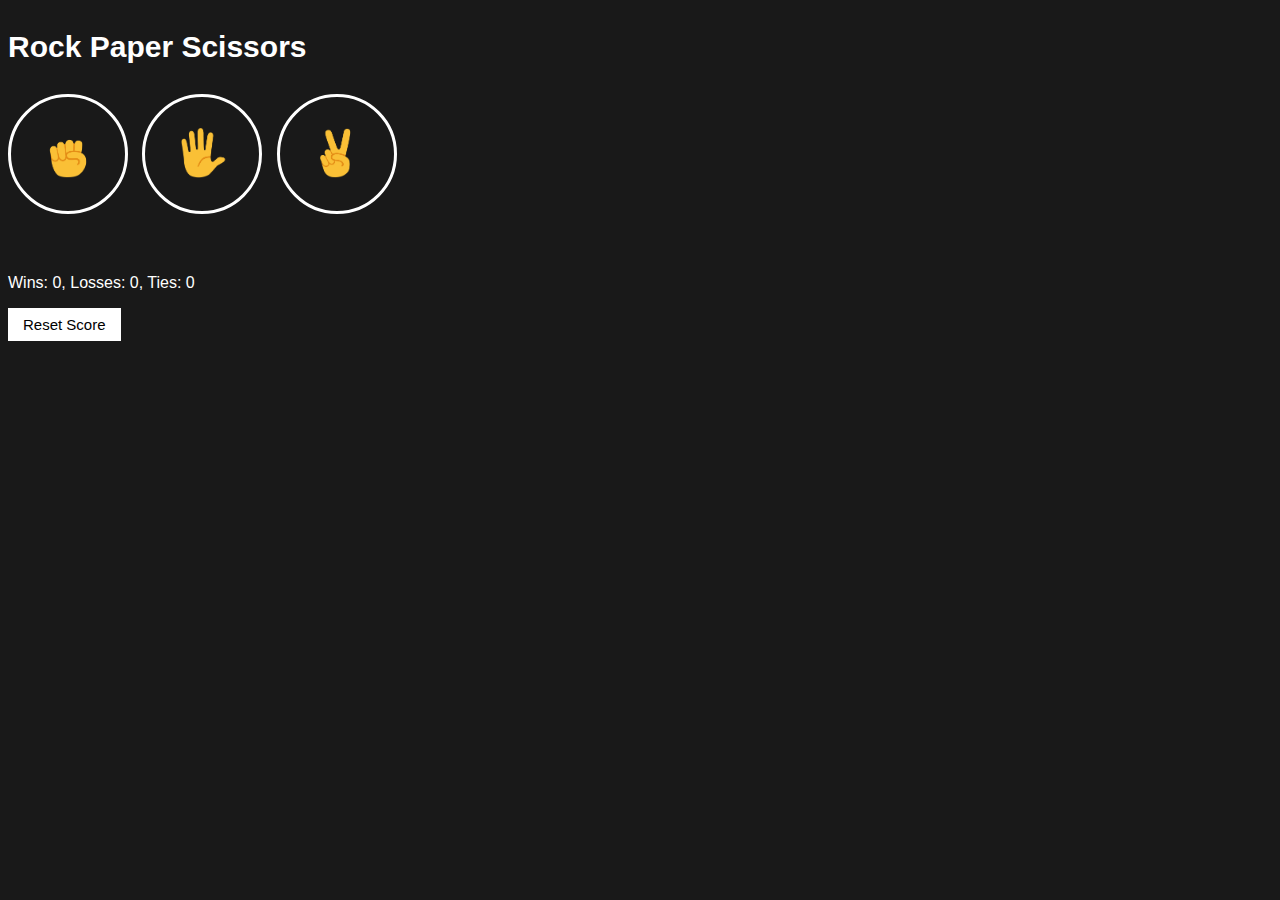
==== index.html @ a9da58c3 "Update and rename Rock Paper Scissors.html to index.html" ====
<!DOCTYPE html>
<html>

<head>
    <title>Rock Paper Scissors</title>
    <link rel="stylesheet" href="styles.css">
</head>

<body>
    <p class="title">Rock Paper Scissors</p>
    <button onclick="
      playGame('rock');
    " class="move-button"><img src="./img/rock-emoji.png" class="move-icon"></button>

    <button onclick="
      playGame('paper');
    " class="move-button"><img src="./img/paper-emoji.png" class="move-icon"></button>

    <button onclick="
      playGame('scissors');
    " class="move-button"><img src="./img/scissors-emoji.png" class="move-icon"></button>

    <p class="js-result result"></p>
    <p class="js-moves moves"></p>
    <p class="js-score score"></p>

    <button onclick="
      score.wins = 0;
      score.losses = 0;
      score.ties = 0;
      localStorage.removeItem('score');
      updateScoreElement();
    " class="reset-score-button">Reset Score</button>

    <script src="rps.js"></script>
</body>

</html>
---- styles.css ----
body {
    background-color: rgb(25,25,25);
    color: white;
    font-family: Arial;
}
.title {
    font-size: 30px;
    font-weight: bold;
}
.move-icon{
    height: 50px;
}
.move-button {
    background-color: transparent;
    border: 3px solid white;
    border-radius: 50%;
    width: 120px;
    height: 120px;
    margin-right: 10px;
    cursor: pointer;
}
.result {
    font-size: 25px;
    font-weight: bold;
    margin-top: 50px;
}
.score {
    margin-top: 60px;
}
.reset-score-button {
    background-color: white;
    border: none;
    font-size: 15px;
    padding: 8px 15px;
    cursor: pointer;
}
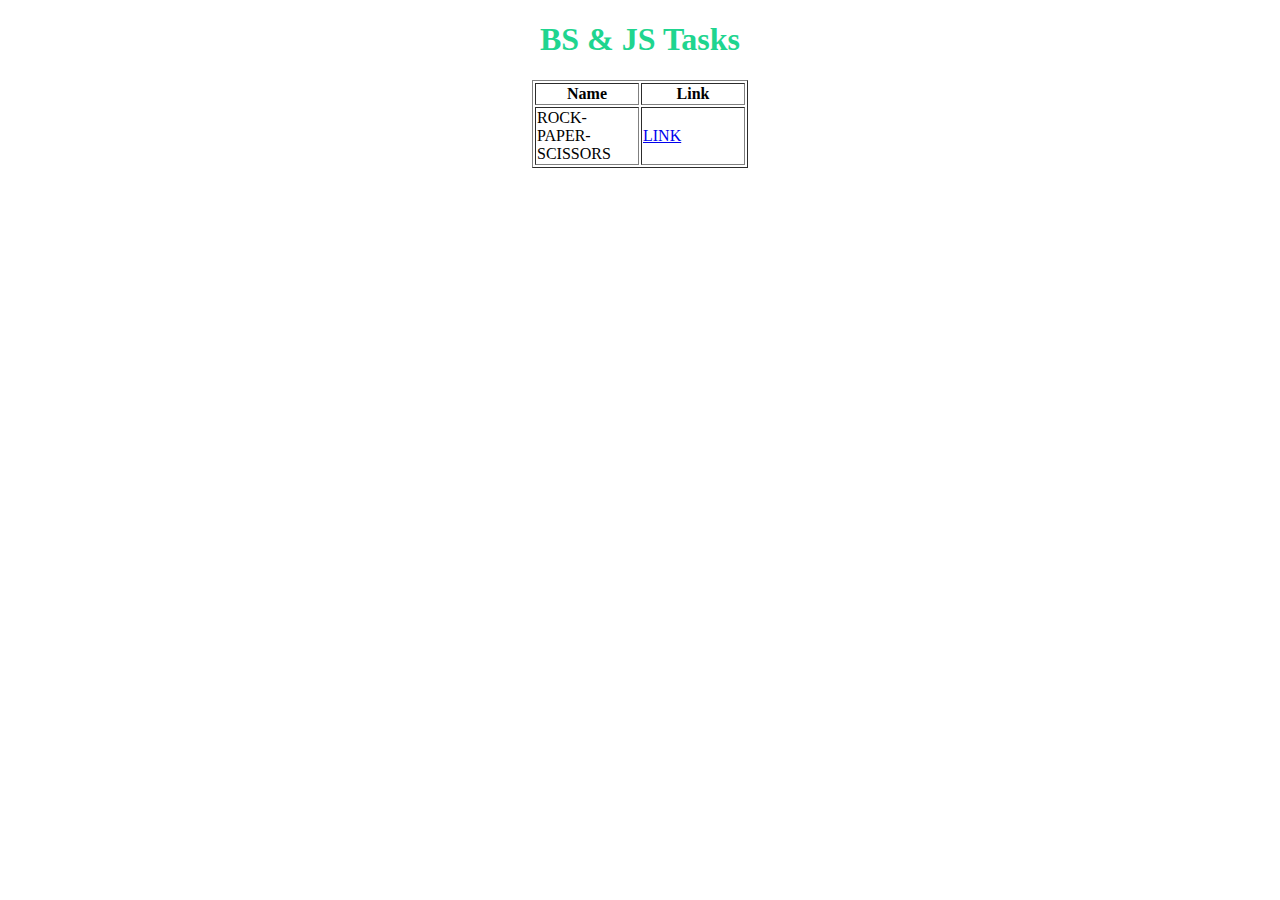
==== commit 4e0660e9: "Create index.html" ====
--- a/index.html
+++ b/index.html
@@ -1,38 +1,29 @@
-<!DOCTYPE html>
-<html>
-
-<head>
-    <title>Rock Paper Scissors</title>
-    <link rel="stylesheet" href="styles.css">
-</head>
-
-<body>
-    <p class="title">Rock Paper Scissors</p>
-    <button onclick="
-      playGame('rock');
-    " class="move-button"><img src="./img/rock-emoji.png" class="move-icon"></button>
-
-    <button onclick="
-      playGame('paper');
-    " class="move-button"><img src="./img/paper-emoji.png" class="move-icon"></button>
-
-    <button onclick="
-      playGame('scissors');
-    " class="move-button"><img src="./img/scissors-emoji.png" class="move-icon"></button>
-
-    <p class="js-result result"></p>
-    <p class="js-moves moves"></p>
-    <p class="js-score score"></p>
-
-    <button onclick="
-      score.wins = 0;
-      score.losses = 0;
-      score.ties = 0;
-      localStorage.removeItem('score');
-      updateScoreElement();
-    " class="reset-score-button">Reset Score</button>
-
-    <script src="rps.js"></script>
-</body>
-
-</html>
+<!DOCTYPE html>
+<html lang="en">
+<head>
+    <meta charset="UTF-8">
+    <meta name="viewport" content="width=device-width, initial-scale=1.0">
+    <title>BS & JS Tasks</title>
+    <style>
+        th{
+            width: 100px;
+        }
+
+        
+    </style>
+</head>
+<body>
+    <h1 style="text-align:center; color:rgb(31, 213, 143)"> BS & JS Tasks</h1>
+    <table border="1px" align="center">
+        <tr>
+            <th>Name</th>
+            <th>Link</th>
+        </tr>
+        <tr>
+            <td >ROCK-PAPER-SCISSORS</td>
+            <td><a href="./ROCK PAPER SCISSORS.html" target="_blank"> LINK</a></td>
+        </tr>
+    </table>
+    
+</body>
+</html>
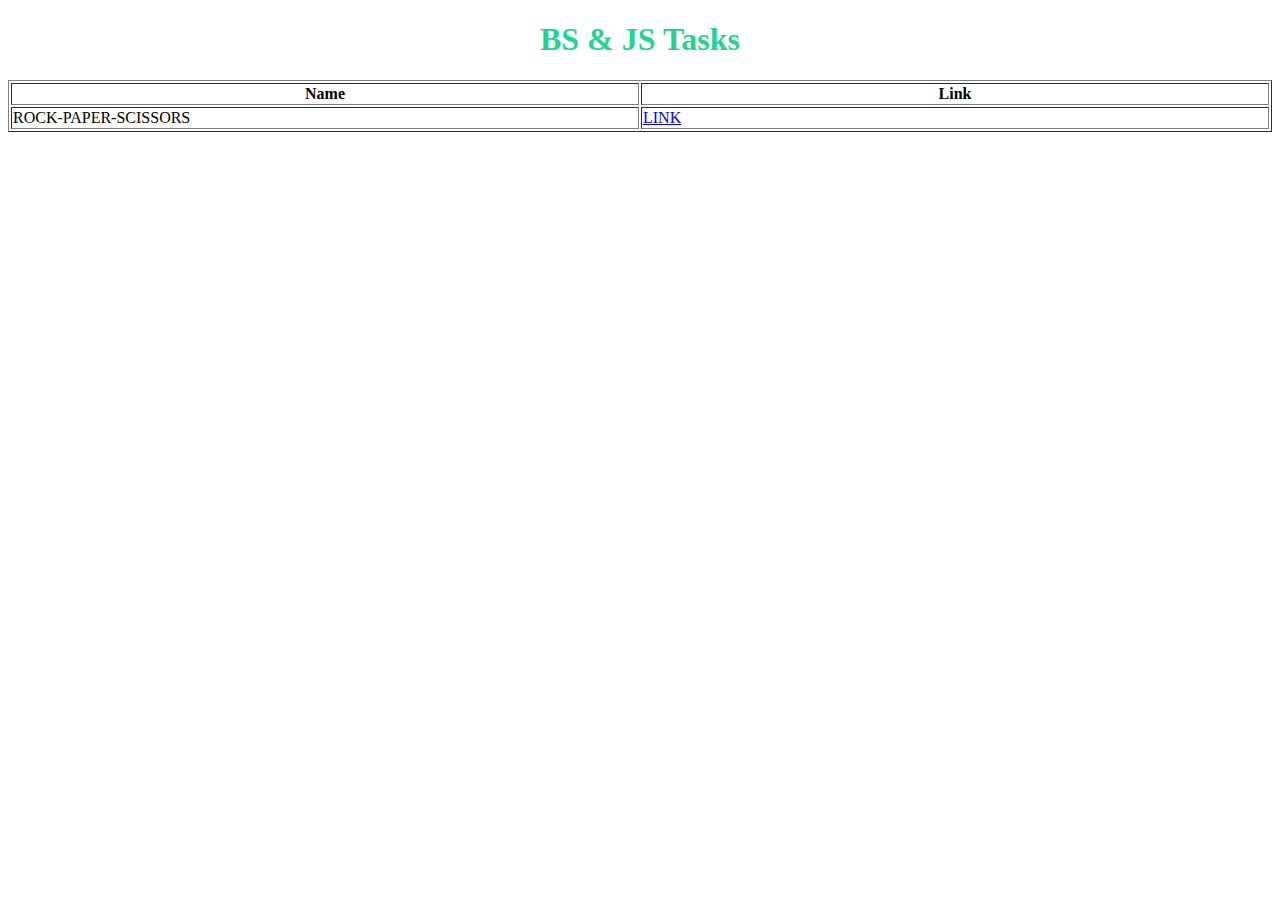
==== commit ded504ce: "Update index.html" ====
--- a/index.html
+++ b/index.html
@@ -3,13 +3,14 @@
 <head>
     <meta charset="UTF-8">
     <meta name="viewport" content="width=device-width, initial-scale=1.0">
-    <title>BS & JS Tasks</title>
+    <title>ROCK-PAPER-SCISSORS</title>
     <style>
+        table{
+            width:100%;
+        }
         th{
             width: 100px;
         }
-
-        
     </style>
 </head>
 <body>
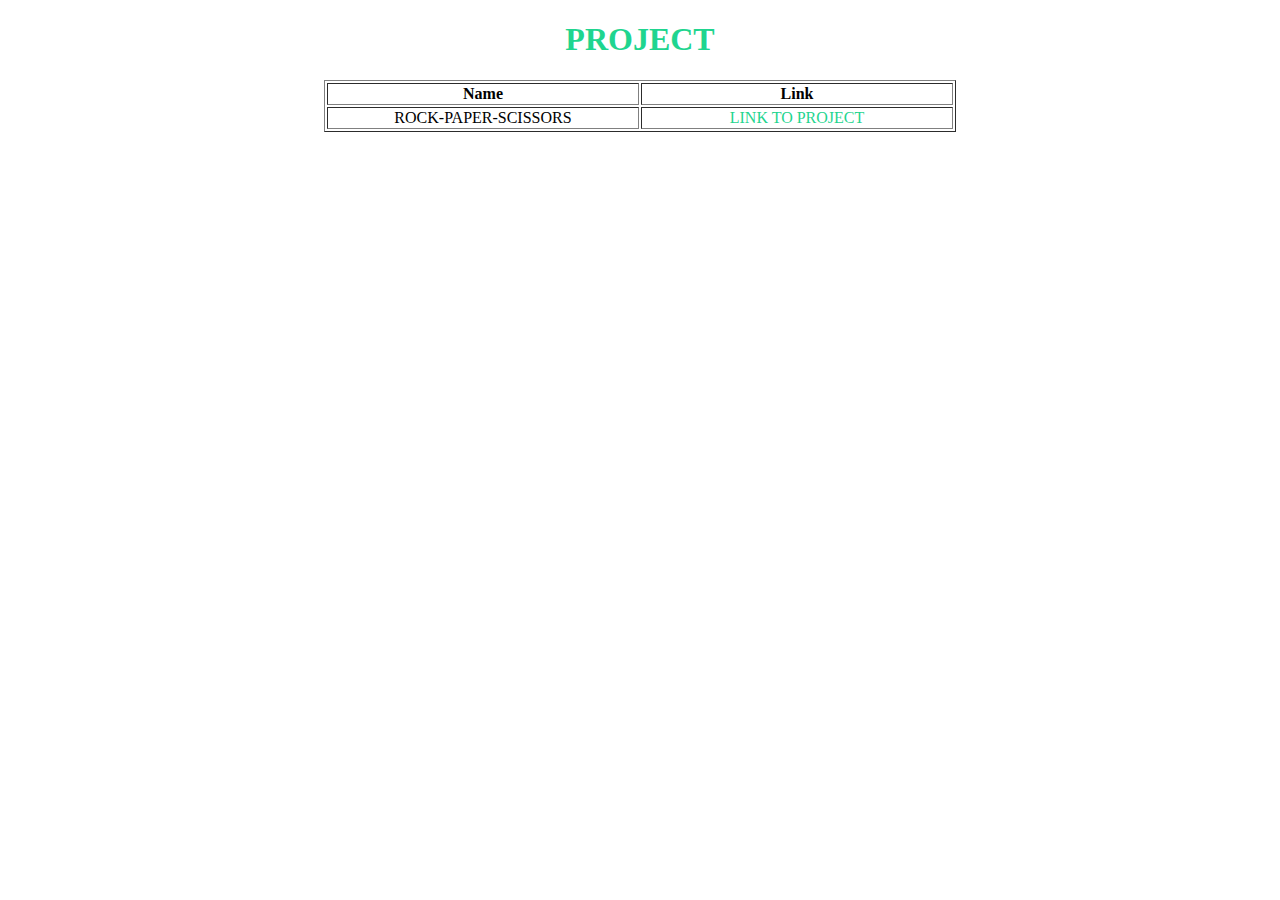
==== commit 766f897f: "Update index.html" ====
--- a/index.html
+++ b/index.html
@@ -6,15 +6,22 @@
     <title>ROCK-PAPER-SCISSORS</title>
     <style>
         table{
-            width:100%;
+            width:50%;
         }
         th{
             width: 100px;
         }
+        tr {
+            text-align:center;
+        }
+        a {
+            text-decoration:none;
+            color:rgb(31, 213, 143);
+        }
     </style>
 </head>
 <body>
-    <h1 style="text-align:center; color:rgb(31, 213, 143)"> BS & JS Tasks</h1>
+    <h1 style="text-align:center; color:rgb(31, 213, 143)"> PROJECT</h1>
     <table border="1px" align="center">
         <tr>
             <th>Name</th>
@@ -22,7 +29,7 @@
         </tr>
         <tr>
             <td >ROCK-PAPER-SCISSORS</td>
-            <td><a href="./ROCK PAPER SCISSORS.html" target="_blank"> LINK</a></td>
+            <td><a href="./ROCK PAPER SCISSORS.html" target="_blank"> LINK TO PROJECT</a></td>
         </tr>
     </table>
     
